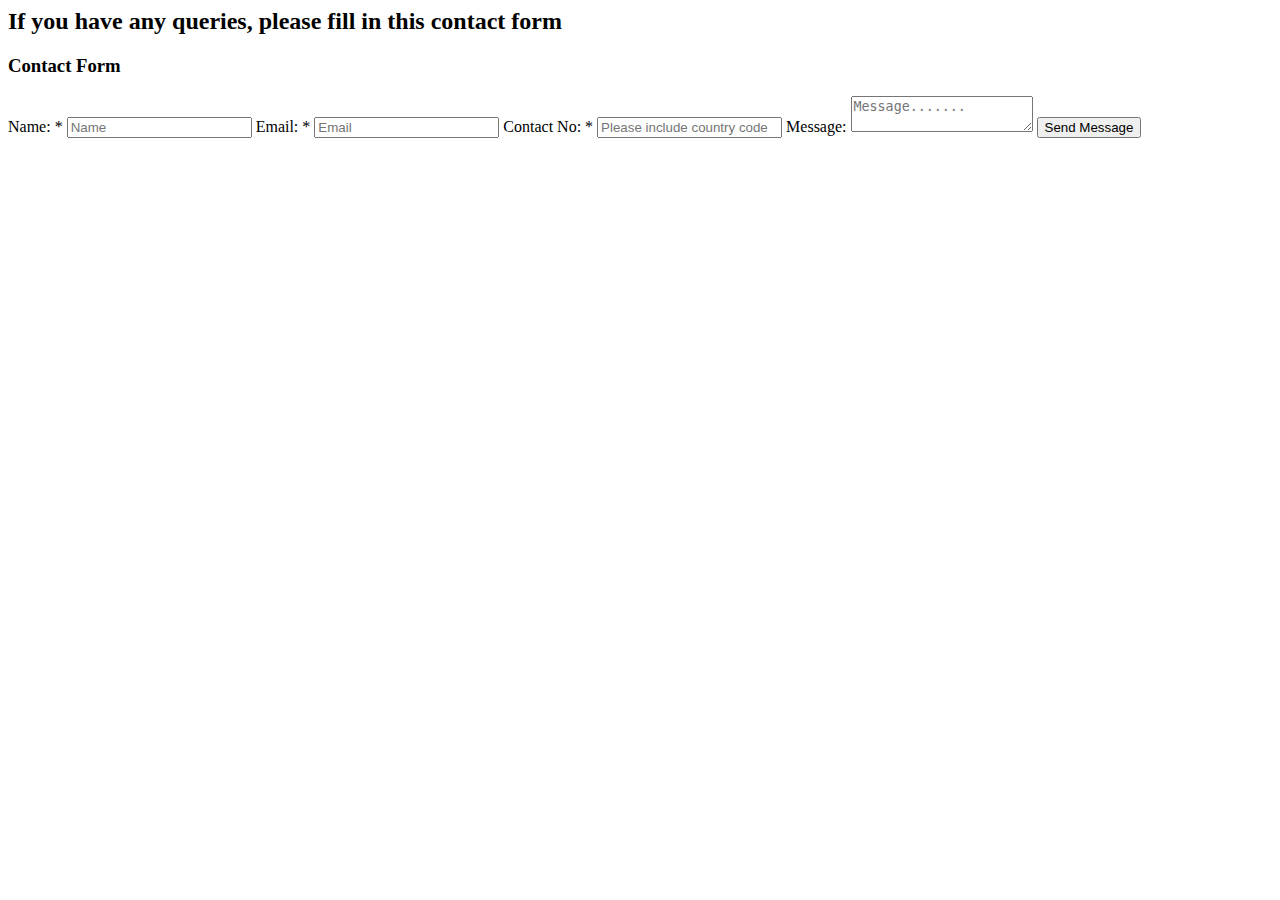
==== contact.html @ e1a28d25 "Contact form" ====
<html>
<head>
<title>Contact</title>
<script src="http://ajax.googleapis.com/ajax/libs/jquery/1.11.0/jquery.min.js"></script>
<link rel="stylesheet" href="css/contact_form.css" />
<script src="contact_form.js"></script>
</head>
<body>
<div id="mainform">
<h2>If you have any queries, please fill in this contact form</h2>
<!-- Required Div Starts Here -->
<form id="form">
<h3>Contact Form</h3>
<p id="returnmessage"></p>
<label>Name: <span>*</span></label>
<input type="text" id="name" placeholder="Name"/>
<label>Email: <span>*</span></label>
<input type="text" id="email" placeholder="Email"/>
<label>Contact No: <span>*</span></label>
<input type="text" id="contact" placeholder="Please include country code"/>
<label>Message:</label>
<textarea id="message" placeholder="Message......."></textarea>
<input type="button" id="submit" value="Send Message"/>
</form>
</div>
</body>
</html>
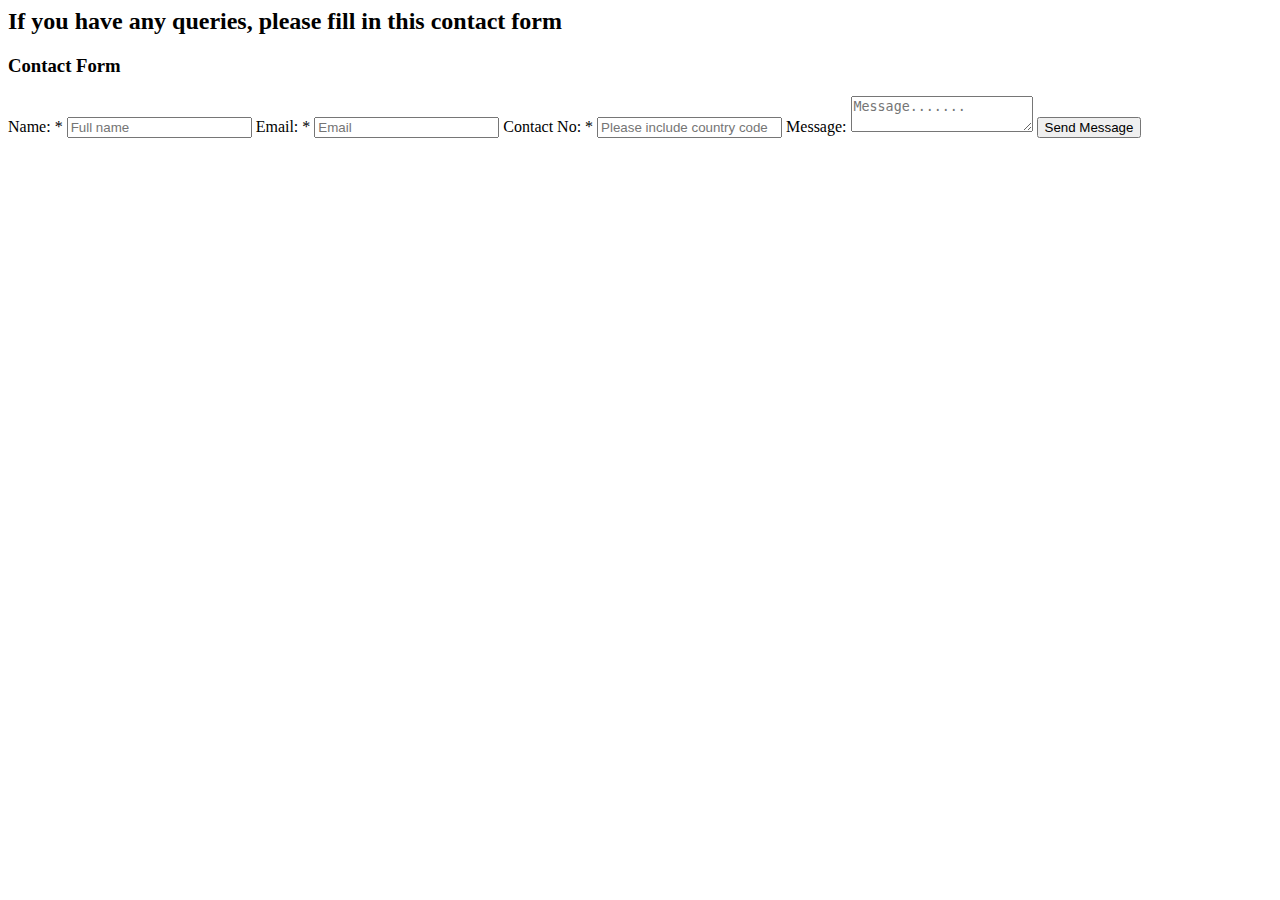
==== commit 84ed8b5d: "Contact form" ====
--- a/contact.html
+++ b/contact.html
@@ -13,7 +13,7 @@
 <h3>Contact Form</h3>
 <p id="returnmessage"></p>
 <label>Name: <span>*</span></label>
-<input type="text" id="name" placeholder="Name"/>
+<input type="text" id="name" placeholder="Full name"/>
 <label>Email: <span>*</span></label>
 <input type="text" id="email" placeholder="Email"/>
 <label>Contact No: <span>*</span></label>
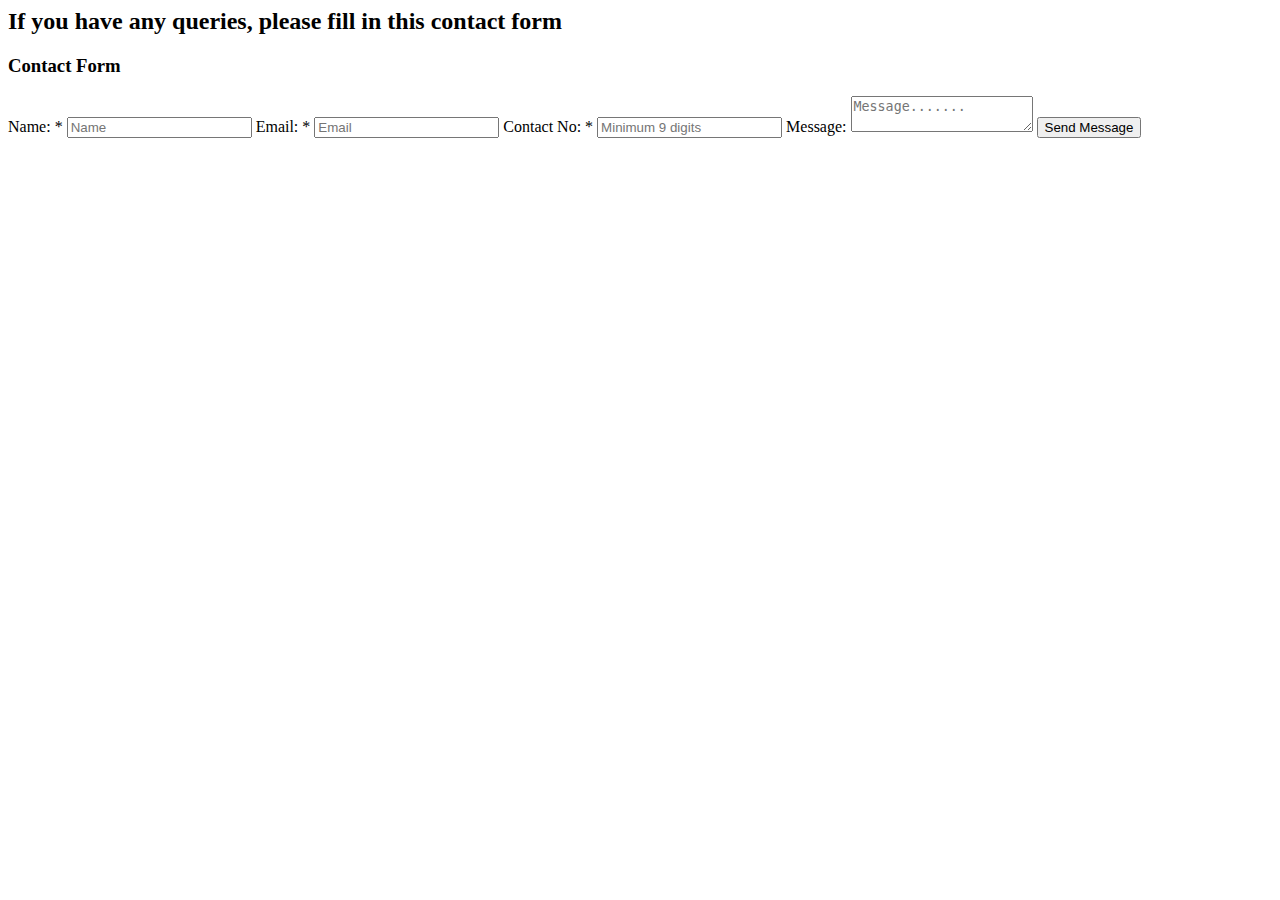
==== commit a64859cc: "Contact form linked" ====
--- a/contact.html
+++ b/contact.html
@@ -13,11 +13,11 @@
 <h3>Contact Form</h3>
 <p id="returnmessage"></p>
 <label>Name: <span>*</span></label>
-<input type="text" id="name" placeholder="Full name"/>
+<input type="text" id="name" placeholder="Name"/>
 <label>Email: <span>*</span></label>
 <input type="text" id="email" placeholder="Email"/>
 <label>Contact No: <span>*</span></label>
-<input type="text" id="contact" placeholder="Please include country code"/>
+<input type="text" id="contact" placeholder="Minimum 9 digits"/>
 <label>Message:</label>
 <textarea id="message" placeholder="Message......."></textarea>
 <input type="button" id="submit" value="Send Message"/>
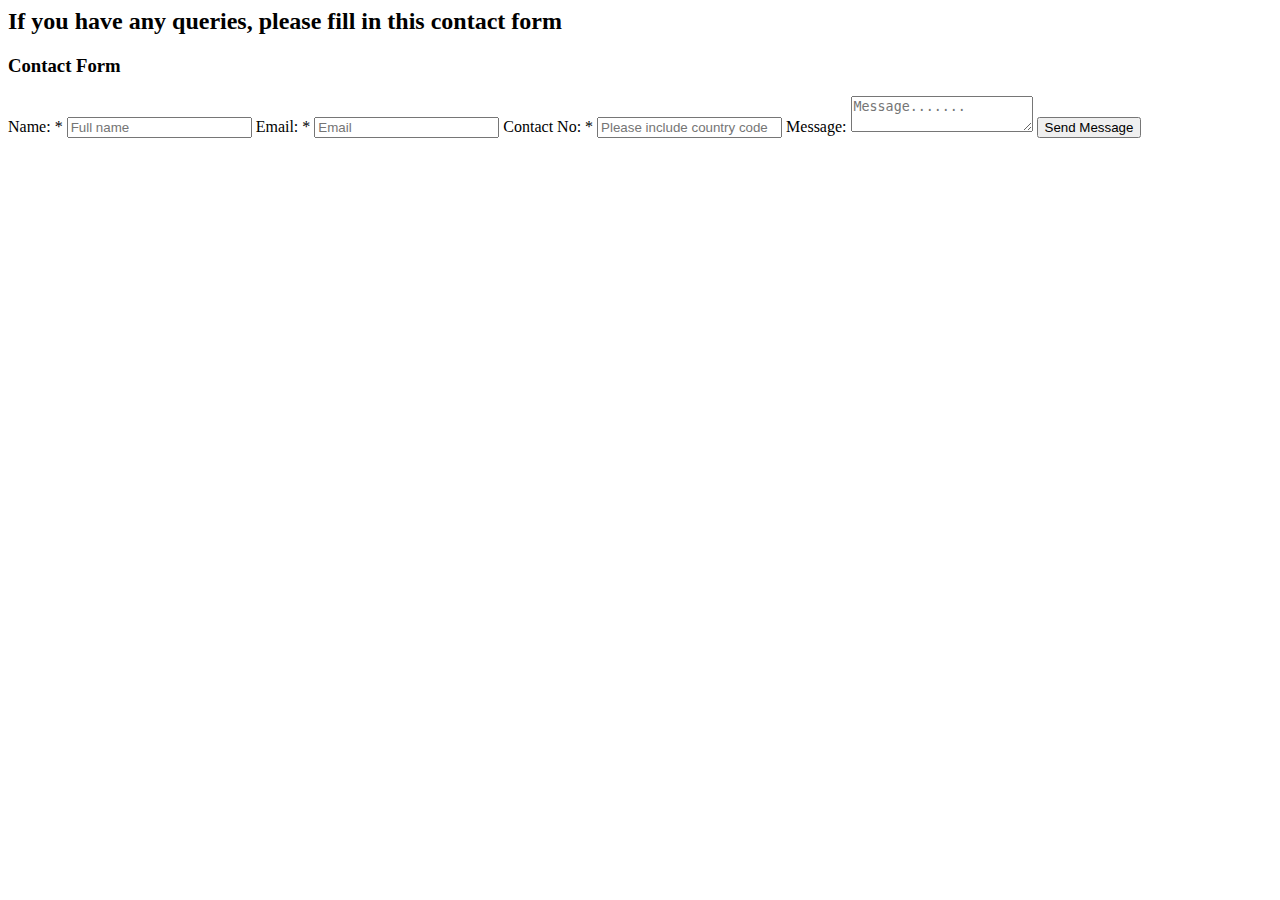
==== commit 2374cdaa: "Merge pull request #3 from caitlin-a/master" ====
--- a/contact.html
+++ b/contact.html
@@ -13,11 +13,11 @@
 <h3>Contact Form</h3>
 <p id="returnmessage"></p>
 <label>Name: <span>*</span></label>
-<input type="text" id="name" placeholder="Name"/>
+<input type="text" id="name" placeholder="Full name"/>
 <label>Email: <span>*</span></label>
 <input type="text" id="email" placeholder="Email"/>
 <label>Contact No: <span>*</span></label>
-<input type="text" id="contact" placeholder="Minimum 9 digits"/>
+<input type="text" id="contact" placeholder="Please include country code"/>
 <label>Message:</label>
 <textarea id="message" placeholder="Message......."></textarea>
 <input type="button" id="submit" value="Send Message"/>
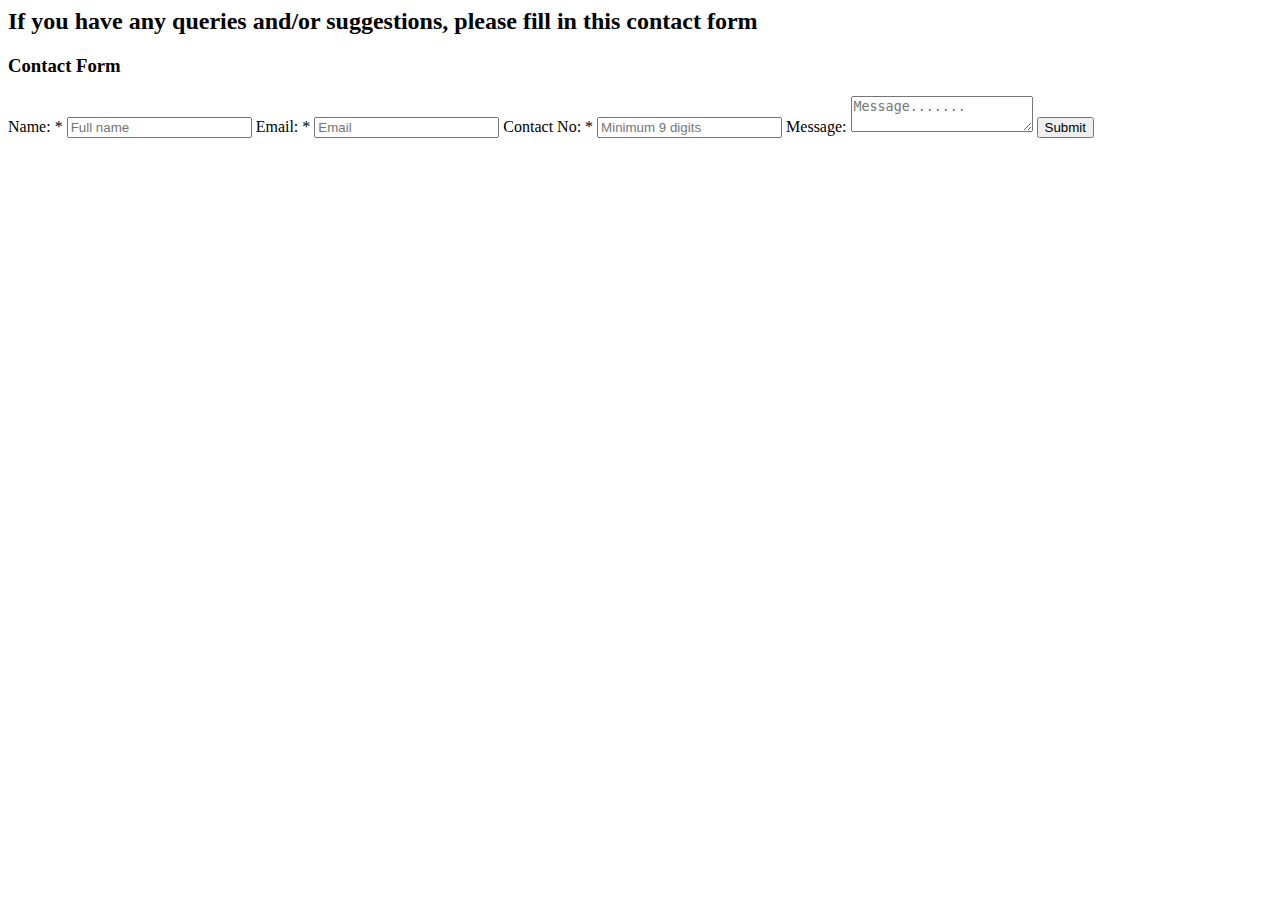
==== commit 4e95541f: "Contact changes" ====
--- a/contact.html
+++ b/contact.html
@@ -7,7 +7,7 @@
 </head>
 <body>
 <div id="mainform">
-<h2>If you have any queries, please fill in this contact form</h2>
+<h2>If you have any queries and/or suggestions, please fill in this contact form</h2>
 <!-- Required Div Starts Here -->
 <form id="form">
 <h3>Contact Form</h3>
@@ -17,10 +17,10 @@
 <label>Email: <span>*</span></label>
 <input type="text" id="email" placeholder="Email"/>
 <label>Contact No: <span>*</span></label>
-<input type="text" id="contact" placeholder="Please include country code"/>
+<input type="text" id="contact" placeholder="Minimum 9 digits"/>
 <label>Message:</label>
 <textarea id="message" placeholder="Message......."></textarea>
-<input type="button" id="submit" value="Send Message"/>
+<input type="button" id="submit" value="Submit"/>
 </form>
 </div>
 </body>
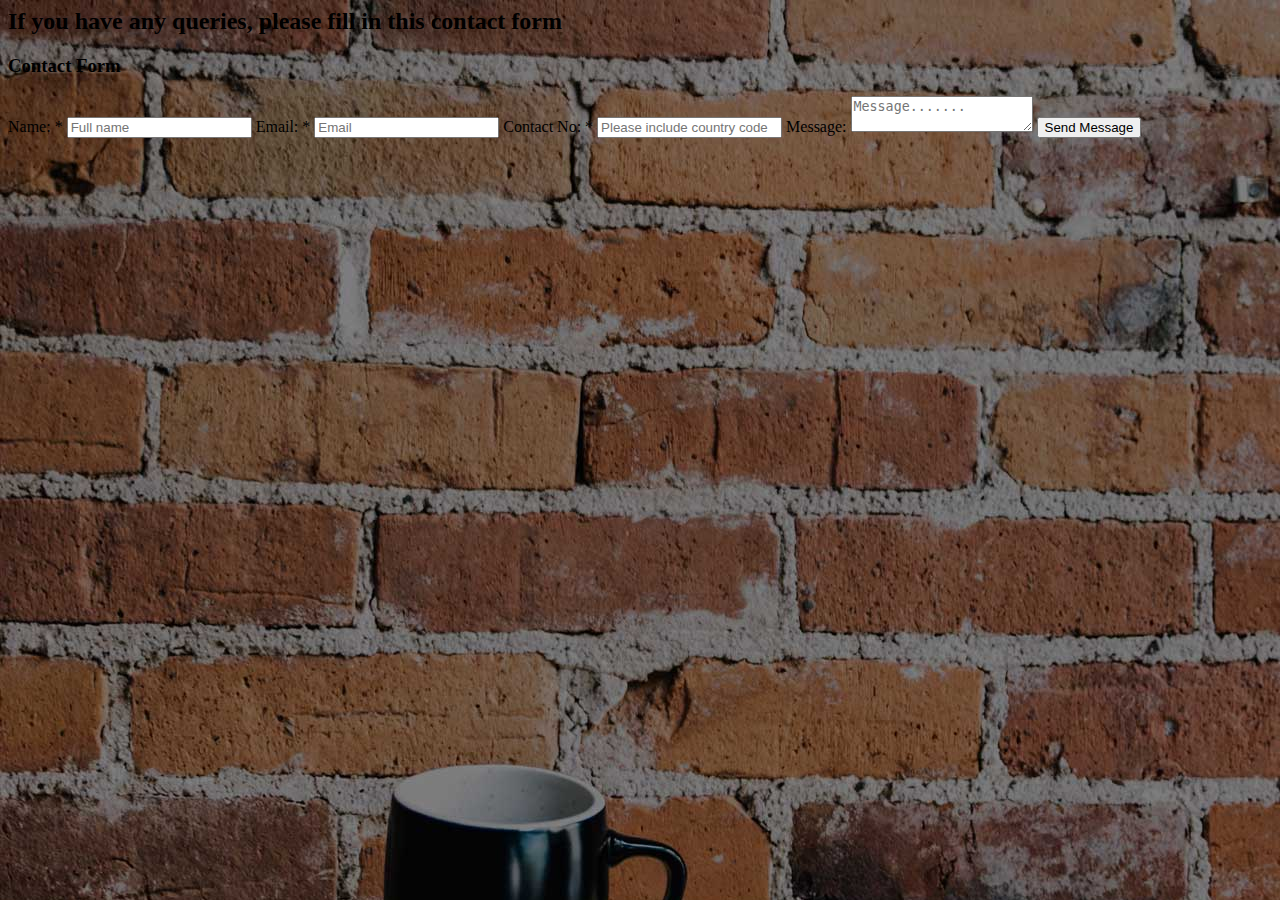
==== commit dbedb9c8: "background to contact page" ====
--- a/contact.html
+++ b/contact.html
@@ -5,9 +5,10 @@
 <link rel="stylesheet" href="css/contact_form.css" />
 <script src="contact_form.js"></script>
 </head>
-<body>
+<body> 
+	<body background="bg.jpg">
 <div id="mainform">
-<h2>If you have any queries and/or suggestions, please fill in this contact form</h2>
+<h2>If you have any queries, please fill in this contact form</h2>
 <!-- Required Div Starts Here -->
 <form id="form">
 <h3>Contact Form</h3>
@@ -17,10 +18,10 @@
 <label>Email: <span>*</span></label>
 <input type="text" id="email" placeholder="Email"/>
 <label>Contact No: <span>*</span></label>
-<input type="text" id="contact" placeholder="Minimum 9 digits"/>
+<input type="text" id="contact" placeholder="Please include country code"/>
 <label>Message:</label>
 <textarea id="message" placeholder="Message......."></textarea>
-<input type="button" id="submit" value="Submit"/>
+<input type="button" id="submit" value="Send Message"/>
 </form>
 </div>
 </body>
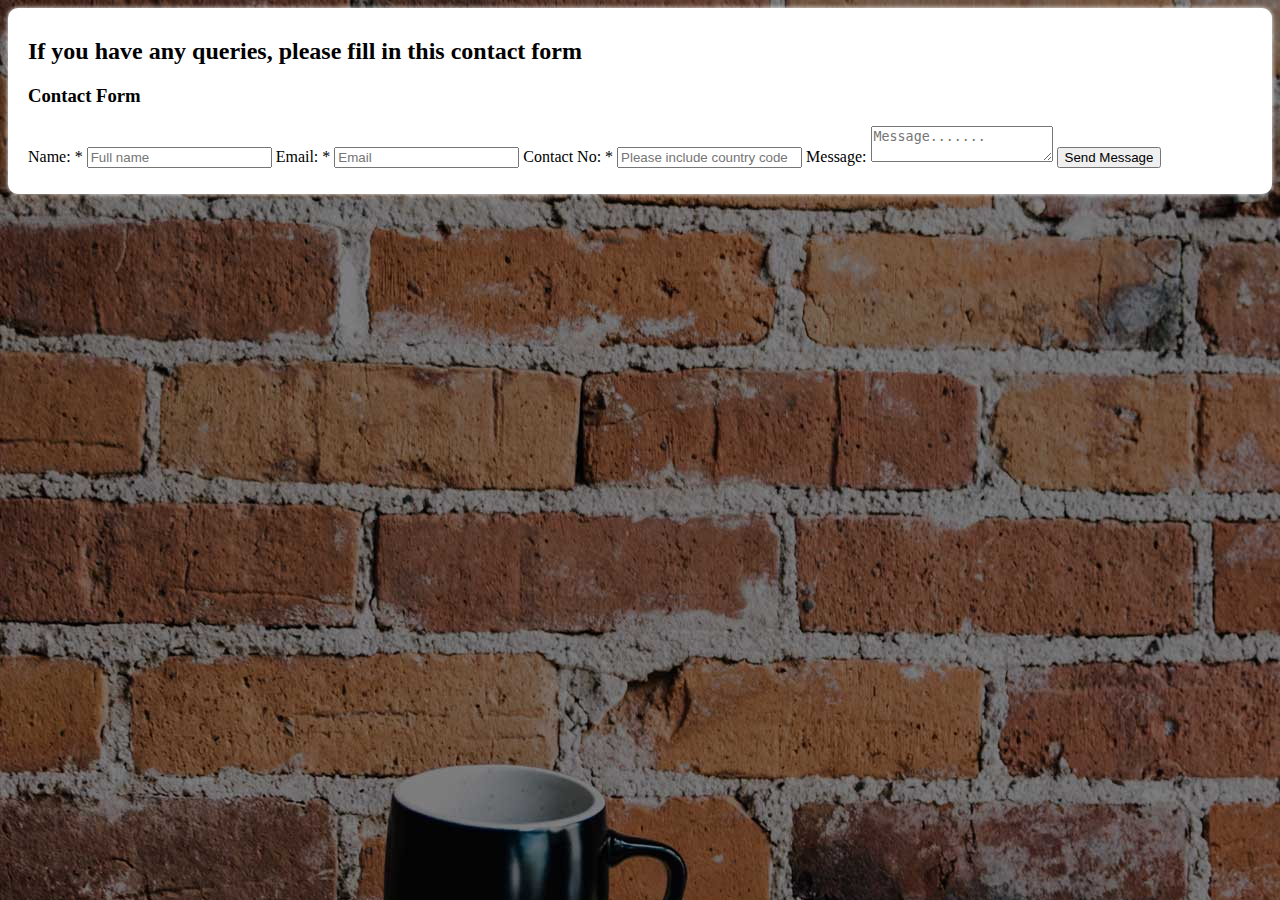
==== commit 3a0c11d7: "Last changes" ====
--- a/contact.html
+++ b/contact.html
@@ -8,7 +8,7 @@
 <body> 
 	<body background="bg.jpg">
 <div id="mainform">
-<h2>If you have any queries, please fill in this contact form</h2>
+<h2> If you have any queries, please fill in this contact form</h2>
 <!-- Required Div Starts Here -->
 <form id="form">
 <h3>Contact Form</h3>
--- a/css/contact_form.css
+++ b/css/contact_form.css
@@ -0,0 +1,6 @@
+#mainform{
+	background-color: #fff;
+	padding: 10px 20px;
+	border-radius: 10px;
+	box-shadow: 0 0 5px #fff;
+}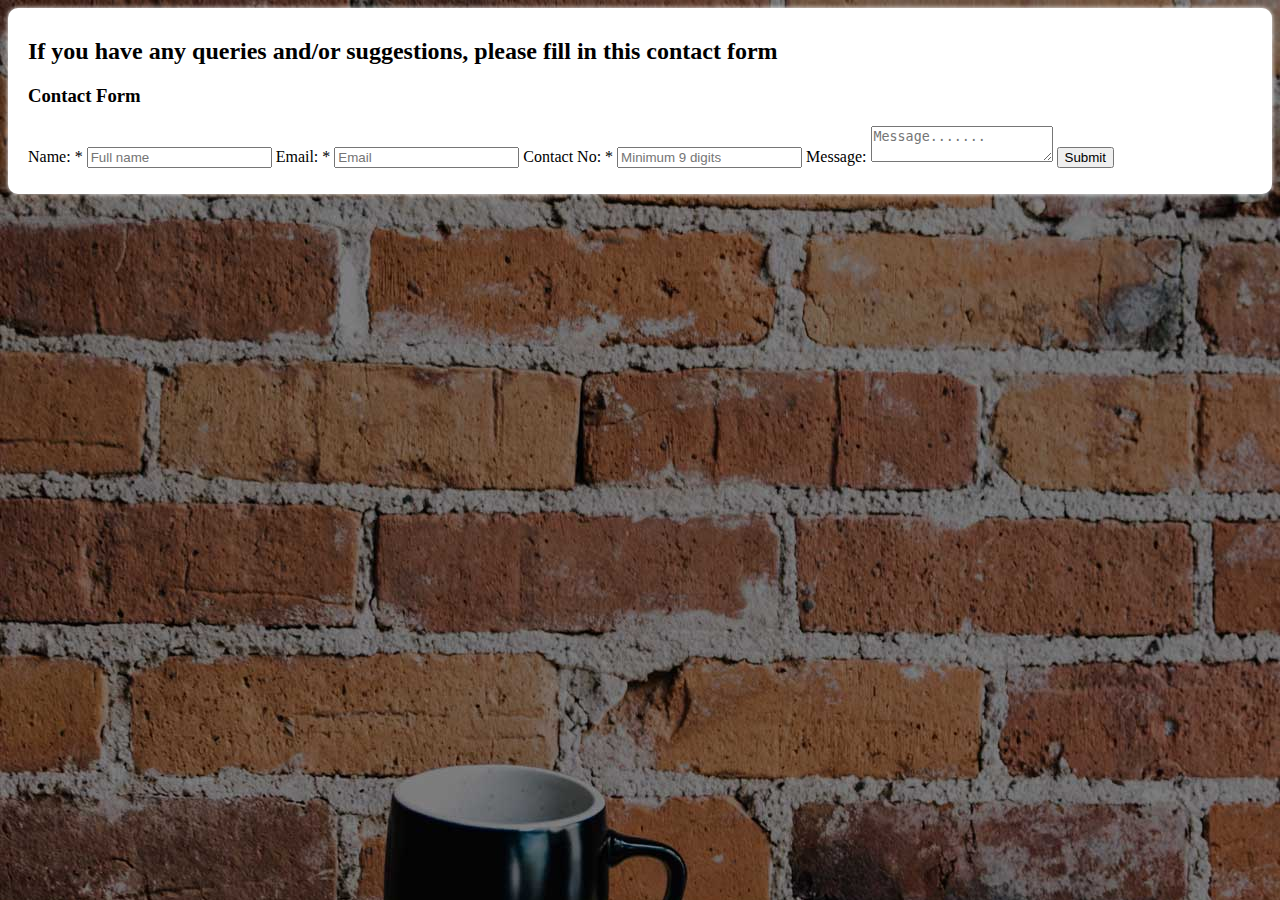
==== commit 4e16b75a: "Merge remote-tracking branch 'origin/master'" ====
--- a/contact.html
+++ b/contact.html
@@ -8,7 +8,7 @@
 <body> 
 	<body background="bg.jpg">
 <div id="mainform">
-<h2> If you have any queries, please fill in this contact form</h2>
+<h2>If you have any queries and/or suggestions, please fill in this contact form</h2>
 <!-- Required Div Starts Here -->
 <form id="form">
 <h3>Contact Form</h3>
@@ -18,10 +18,10 @@
 <label>Email: <span>*</span></label>
 <input type="text" id="email" placeholder="Email"/>
 <label>Contact No: <span>*</span></label>
-<input type="text" id="contact" placeholder="Please include country code"/>
+<input type="text" id="contact" placeholder="Minimum 9 digits"/>
 <label>Message:</label>
 <textarea id="message" placeholder="Message......."></textarea>
-<input type="button" id="submit" value="Send Message"/>
+<input type="button" id="submit" value="Submit"/>
 </form>
 </div>
 </body>
